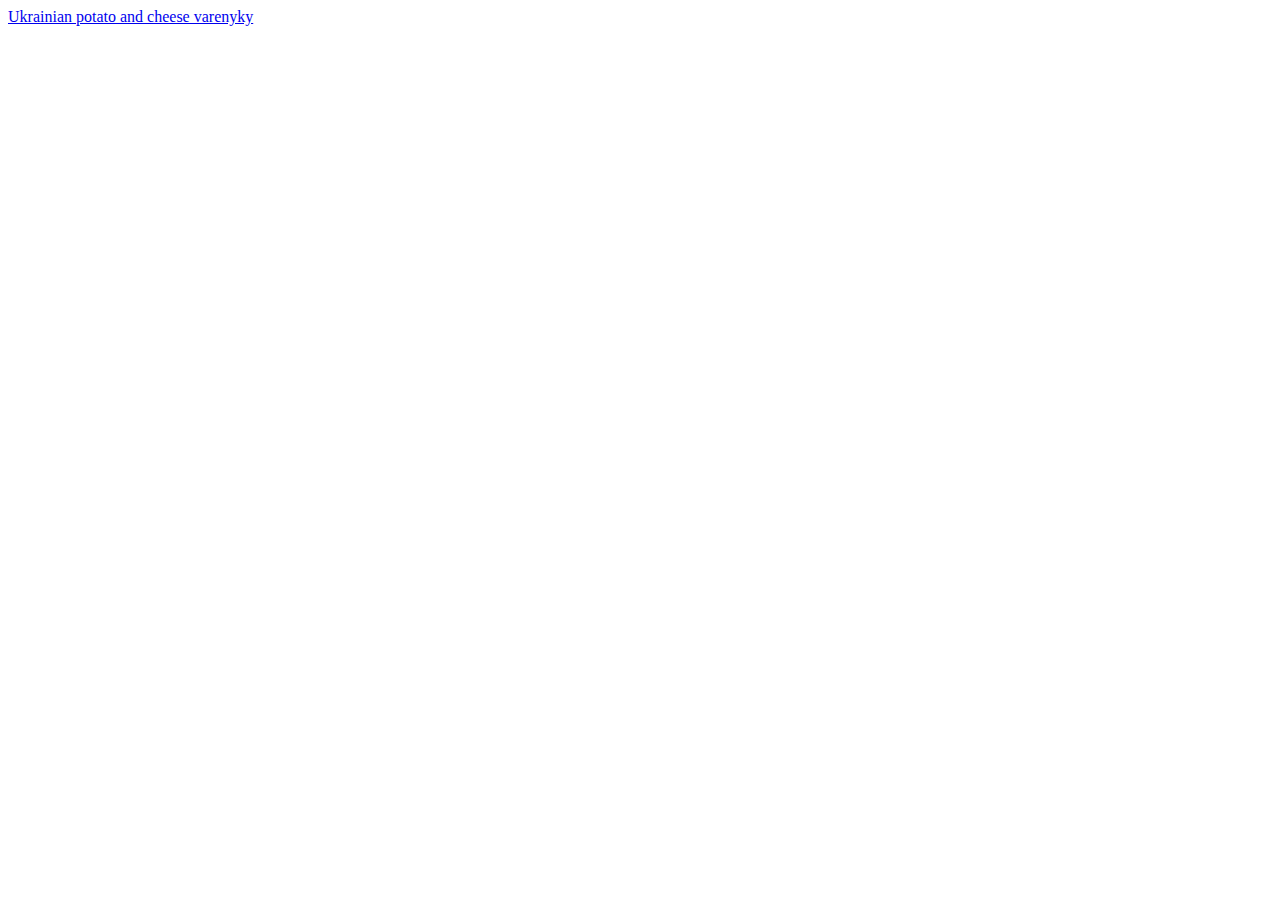
==== index.html @ fcb6eef9 "add index.html and varenyky recipe" ====
<!DOCTYPE html>
<html lang="en">
<head>
    <meta charset="UTF-8">
    <meta http-equiv="X-UA-Compatible" content="IE=edge">
    <meta name="viewport" content="width=device-width, initial-scale=1.0">
    <title>Document</title>
</head>
<body>
    <a href="recipes/potato_and_cheese_varenyky.html">Ukrainian potato and cheese varenyky</a>
</body>
</html>
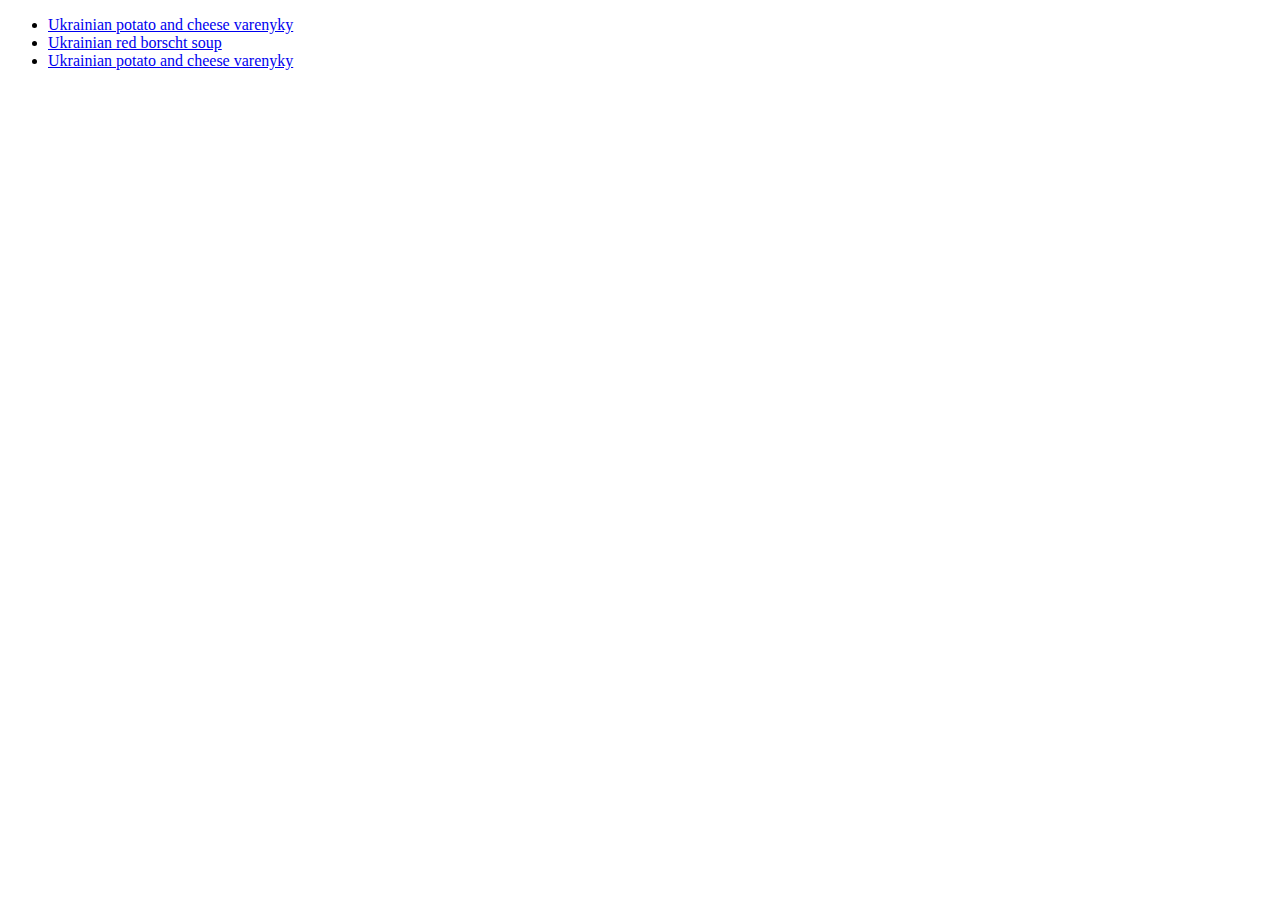
==== commit 1fcb46d1: "add borscht recipe and change photo dir" ====
--- a/index.html
+++ b/index.html
@@ -7,6 +7,10 @@
     <title>Document</title>
 </head>
 <body>
-    <a href="recipes/potato_and_cheese_varenyky.html">Ukrainian potato and cheese varenyky</a>
+    <ul>
+        <li><a href="recipes/potato_and_cheese_varenyky.html">Ukrainian potato and cheese varenyky</a></li>
+        <li><a href="recipes/red_borscht_soup.html">Ukrainian red borscht soup</a></li>
+        <li><a href="recipes/potato_and_cheese_varenyky.html">Ukrainian potato and cheese varenyky</a></li>
+    </ul>
 </body>
 </html>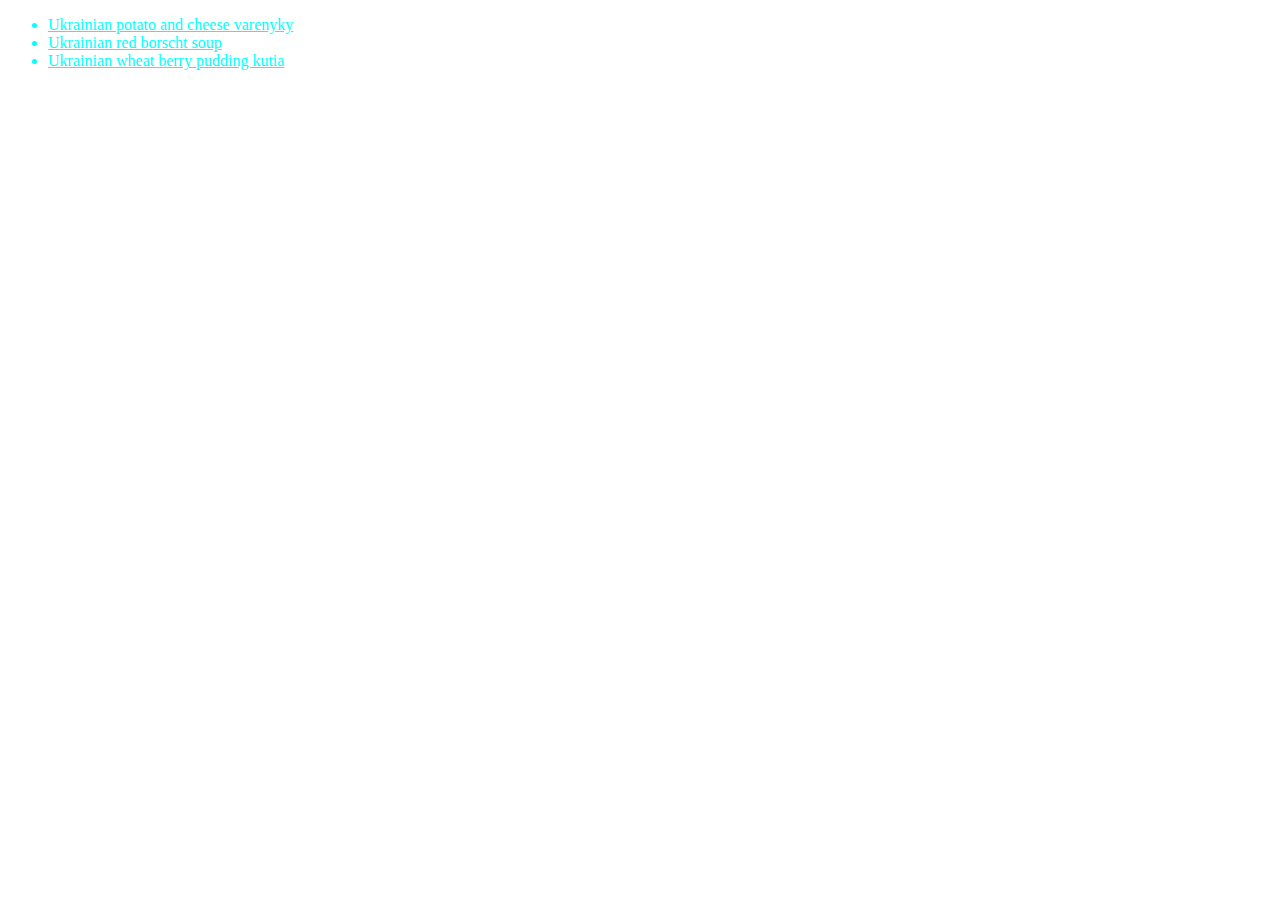
==== commit ed82dcde: "add styles.css" ====
--- a/index.html
+++ b/index.html
@@ -4,13 +4,14 @@
     <meta charset="UTF-8">
     <meta http-equiv="X-UA-Compatible" content="IE=edge">
     <meta name="viewport" content="width=device-width, initial-scale=1.0">
+    <link rel="stylesheet" href="styles.css">
     <title>Document</title>
 </head>
 <body>
     <ul>
         <li><a href="recipes/potato_and_cheese_varenyky.html">Ukrainian potato and cheese varenyky</a></li>
         <li><a href="recipes/red_borscht_soup.html">Ukrainian red borscht soup</a></li>
-        <li><a href="recipes/potato_and_cheese_varenyky.html">Ukrainian potato and cheese varenyky</a></li>
+        <li><a href="recipes/kutia.html">Ukrainian wheat berry pudding kutia</a></li>
     </ul>
 </body>
 </html>--- a/styles.css
+++ b/styles.css
@@ -0,0 +1,3 @@
+* {
+    color: aqua;
+}